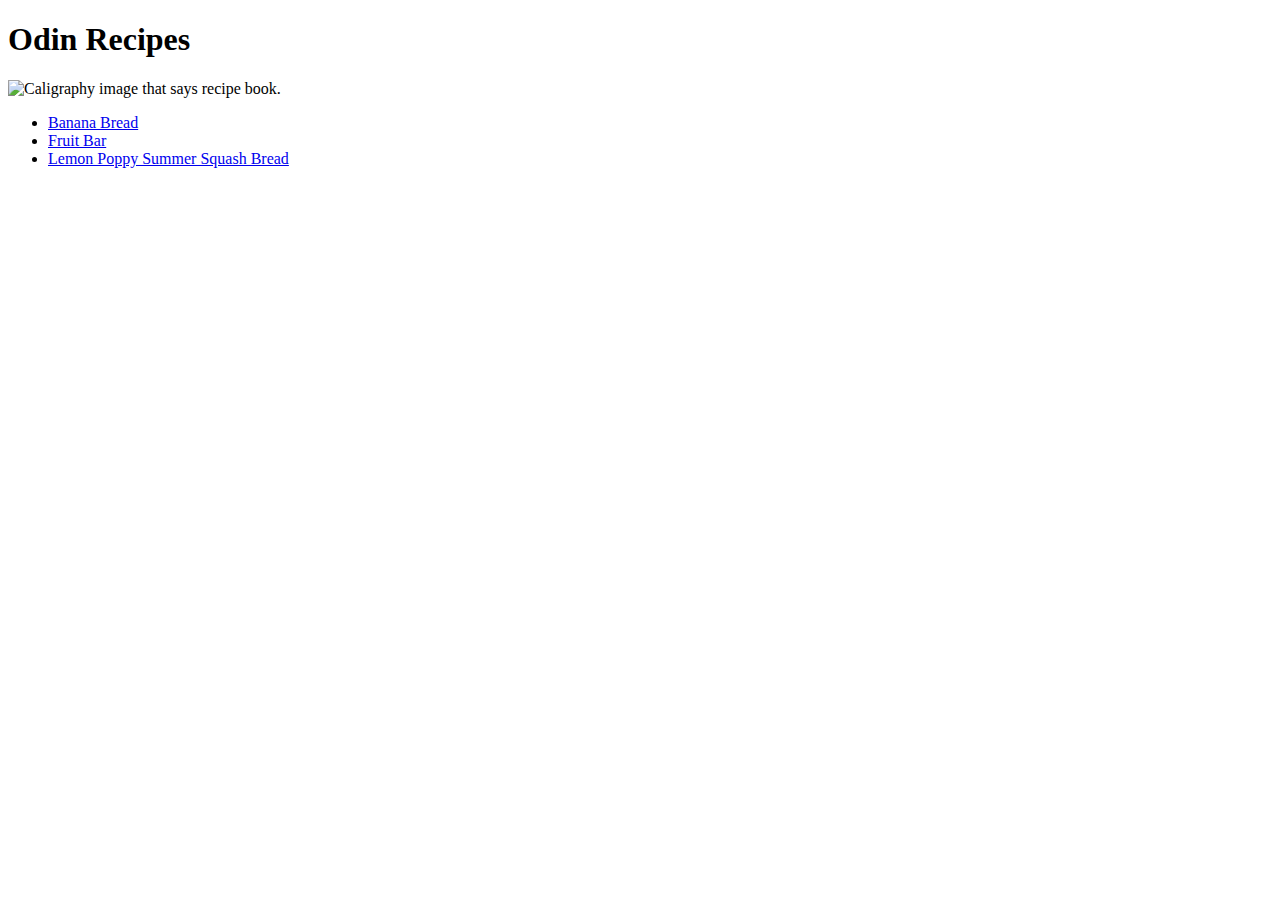
==== index.html @ 864ce7ba "Finished first Odin project consists of landing page and three recipe pages. This files we were inst" ====
<!DOCTYPE html>
<html lang="en">
<head>
    <meta charset="UTF-8">
    <meta http-equiv="X-UA-Compatible" content="IE=edge">
    <meta name="viewport" content="width=device-width, initial-scale=1.0">
    <title>Odin Recipe</title>
</head>
<body>
    <h1>Odin Recipes</h1>
    <img src="https://encrypted-tbn0.gstatic.com/images?q=tbn:ANd9GcQDQxZ-UQiU8SastmERLlrrAvbQDn3Ini-iXw&usqp=CAU" alt="Caligraphy image that says recipe book.">
    <ul>
        <li><a href="recipes/banana-bread.html">Banana Bread</a></li>
        <li><a href="recipes/fruit-bar.html">Fruit Bar</a></li>
        <li><a href="recipes/lemon-poppy-summer-squash-bread.html">Lemon Poppy Summer Squash Bread</a></li>

    </ol>
</body>
</html>
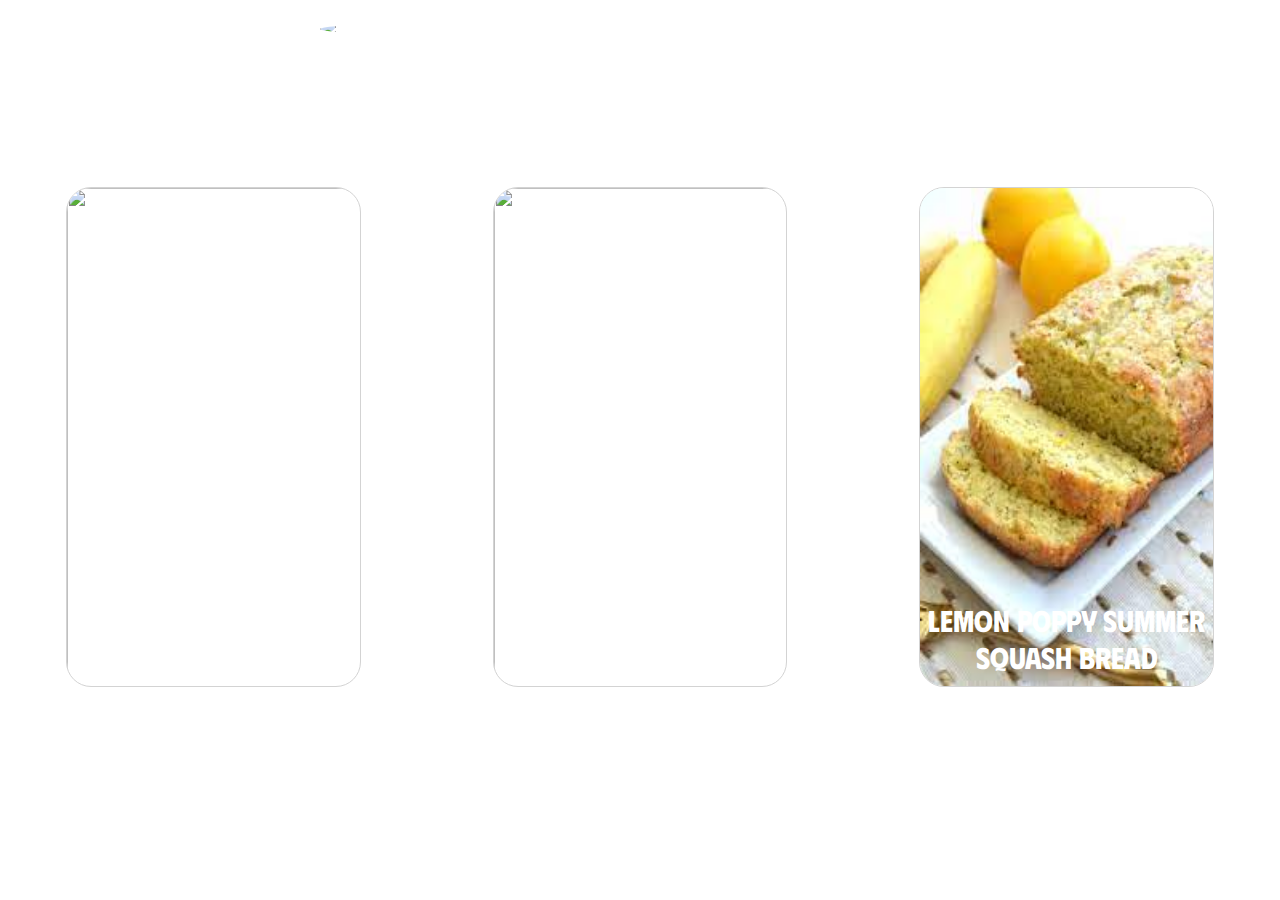
==== commit 8ff1de6e: "Added CSS styling to index" ====
--- a/index.html
+++ b/index.html
@@ -4,16 +4,24 @@
     <meta charset="UTF-8">
     <meta http-equiv="X-UA-Compatible" content="IE=edge">
     <meta name="viewport" content="width=device-width, initial-scale=1.0">
+    <link rel="stylesheet" href="./styles.css">
     <title>Odin Recipe</title>
 </head>
 <body>
+    <main class="header">
+    
+    <img class="header_img" src="https://images.unsplash.com/photo-1608884569436-5b190e72a3d2?ixlib=rb-4.0.3&ixid=MnwxMjA3fDB8MHxwaG90by1wYWdlfHx8fGVufDB8fHx8&auto=format&fit=crop&w=2340&q=80" alt="Caligraphy image that says recipe book.">
+</main>
+
+<section class="recipe_index">
     <h1>Odin Recipes</h1>
-    <img src="https://encrypted-tbn0.gstatic.com/images?q=tbn:ANd9GcQDQxZ-UQiU8SastmERLlrrAvbQDn3Ini-iXw&usqp=CAU" alt="Caligraphy image that says recipe book.">
-    <ul>
-        <li><a href="recipes/banana-bread.html">Banana Bread</a></li>
-        <li><a href="recipes/fruit-bar.html">Fruit Bar</a></li>
-        <li><a href="recipes/lemon-poppy-summer-squash-bread.html">Lemon Poppy Summer Squash Bread</a></li>
+    <div class="line"></div>
+    <ul class="recipe_row">
+        <li><a href="recipes/banana-bread.html"><img src="https://spicysouthernkitchen.com/wp-content/uploads/butterscotch-banana-bread-2.jpg" alt="" class="recipe_card"><h4>Banana Bread</h4></a></li>
+        <li><a href="recipes/fruit-bar.html"><img src="https://encrypted-tbn0.gstatic.com/images?q=tbn:ANd9GcQ65kZVhLvGVWlIyWAfJczNMwCMk2TOkIXVmFIEqxHe5La6illGtWFEC4QNCBz0MSDd2k8&usqp=CAU" alt="" class="recipe_card"><h4>Fruit Bar</h4></a></li>
+        <li><a href="recipes/lemon-poppy-summer-squash-bread.html"><img src="[data-uri]" alt="" class="recipe_card"><h4>Lemon Poppy Summer<br> Squash Bread</h4></a></li>
 
-    </ol>
+    </ul>
+</section>
 </body>
 </html>--- a/styles.css
+++ b/styles.css
@@ -0,0 +1,74 @@
+@import url('https://fonts.googleapis.com/css2?family=Phudu:wght@600&display=swap');
+*{
+    box-sizing: border-box;
+    margin: 0;
+    padding: 0;
+    color: white;
+    
+    
+}
+body{
+    background-image: url(https://images.unsplash.com/photo-1565419672978-6ba05e8859d5?ixlib=rb-4.0.3&ixid=MnwxMjA3fDB8MHxwaG90by1wYWdlfHx8fGVufDB8fHx8&auto=format&fit=crop&w=977&q=80);
+    background-repeat: no-repeat;
+    background-size: cover;
+}
+.header{
+    display: flex;
+    flex-direction: column;
+    align-items: center;
+    margin-top: 20px;
+
+}
+.header_img{
+    width: 50vw;
+    border-radius: 50%;
+}
+h1{
+    text-align: center;
+    padding: 20px;
+    font-size: 4em;
+    font-family: 'Phudu', cursive;
+}
+.line{
+    height: 5px;
+    width: 100%;
+    background-color: white;
+    margin-bottom: 25px;
+}
+.recipe_row{
+    display: flex;
+    justify-content: space-around;
+
+}
+
+li{
+    list-style-type: none;
+    position: relative;
+    margin-bottom: 50px;
+}
+
+.recipe_card{
+    width: 23vw;
+    height: 500px;
+    border-radius: 25px;
+    border: 1px solid lightgray;
+    z-index: 0;
+
+}
+
+.recipe_card:hover{
+    filter: drop-shadow(0 0 20px white);
+}
+a{
+    text-align: center;
+    text-decoration: none;
+
+}
+ h4{
+    margin-top:-90px;
+     color:white;
+    font-size: 30px;
+    z-index: 30;
+    font-family: 'Phudu', cursive;
+   
+ }
